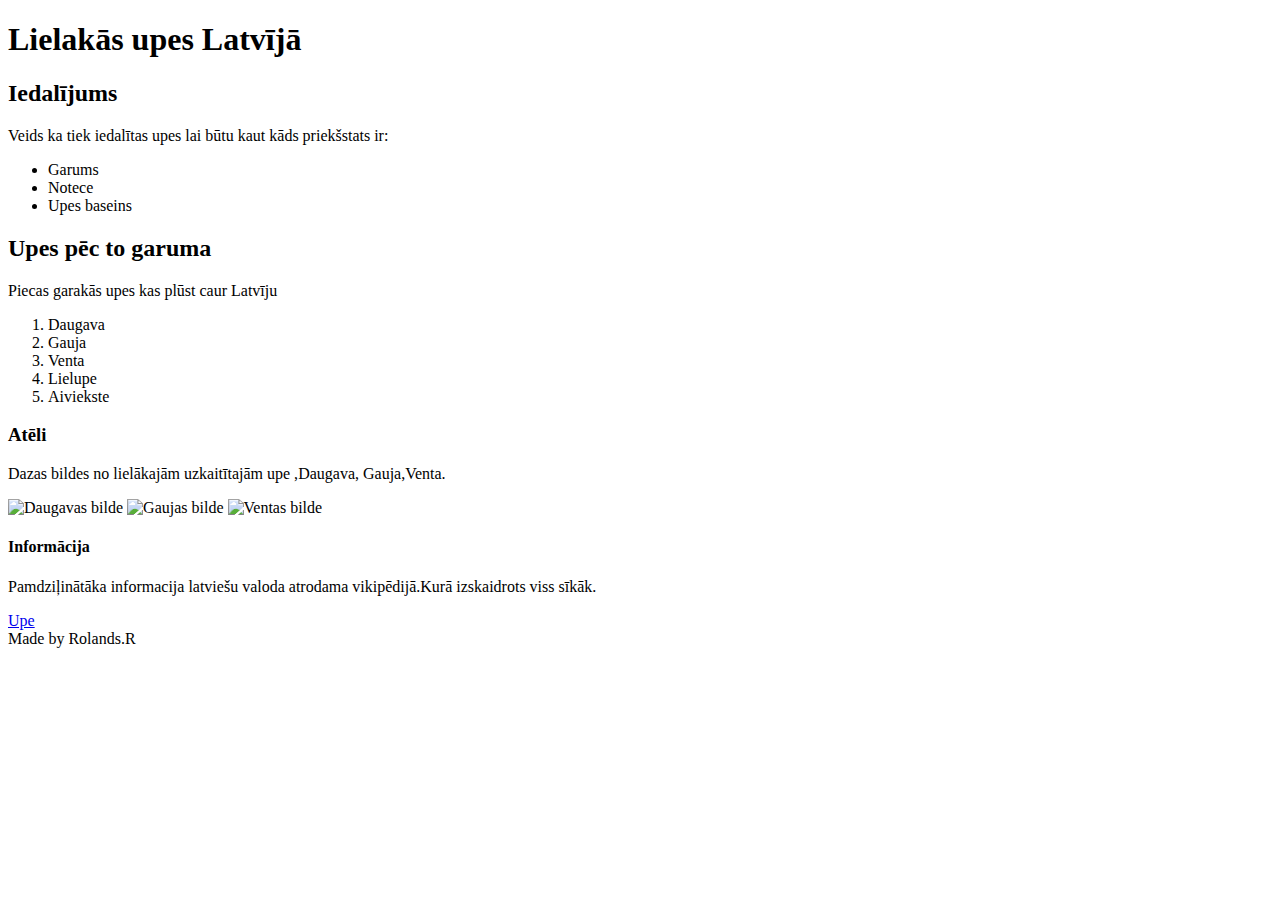
==== index.html @ 5cb0d82a "last touch" ====
<!DOCTYPE html>
<html lang="en">
<head>
    <meta charset='utf-8'>
    <meta http-equiv='X-UA-Compatible' content='IE=edge'>
    <title>Upes Latvija</title>
    <meta name='viewport' content='width=device-width, initial-scale=1'>
    <link rel='stylesheet' type='text/css' media='screen' href='main.css'>
    <script src='main.js'></script>
</head>
   <body>
       <header>
     <h1> Lielakās upes Latvījā</h1>  
        
    </header>
   <div>
      <h2> Iedalījums</h2>
    <p> Veids ka tiek iedalītas upes lai būtu kaut kāds priekšstats ir:
       </p>
        <ul>  
            <li> Garums</li>
            <li> Notece</li> 
            <li> Upes baseins</li>
        </ul>
     
      <h2> Upes pēc to garuma</h2>
        <p> Piecas garakās upes kas plūst caur Latvīju </p>
        
      <ol>
        <li>Daugava</li>
        <li>Gauja</li>
        <li>Venta</li>
        <li>Lielupe</li>
        <li>Aiviekste</li>
      </ol> 
        
        
    </div>
      
        <h3> Atēli </h3>
       <p> Dazas bildes no lielākajām  uzkaitītajām upe ,<a href="Daugava"></a>Daugava, <a href="Gauja"></a>Gauja,<a href="Venta"></a>Venta.
                     
        </p>

        <div>
            
            <img    id="Daugava" alt= "Daugavas bilde" src="https://upload.wikimedia.org/wikipedia/commons/thumb/c/c9/Daugava_Naujenes_apk%C4%81rtn%C4%93_2000-07-21.jpg/500px-Daugava_Naujenes_apk%C4%81rtn%C4%93_2000-07-21.jpg">
            <img    id="Gauja" alt="Gaujas bilde " src="https://i1.wp.com/junioriem.lv/wp-content/uploads/2019/04/gauja.jpg?fit=1200%2C899&ssl=1">
            <img    id="Venta" alt="Ventas bilde " src="https://www.daba.gov.lv/upload/Image/Turisms/APSK_Ventas_rumba.jpg">
        
    
        </div>
        
          <h4> Informācija</h4>
            <p> Pamdziļinātāka informacija latviešu valoda atrodama vikipēdijā.Kurā izskaidrots viss sīkāk.
                   </p>
                    
           <a href="https://lv.wikipedia.org/wiki/Upe">Upe </a>
          
        
    

<footer>  

    Made by Rolands.R
</footer>
</body>
 </html>
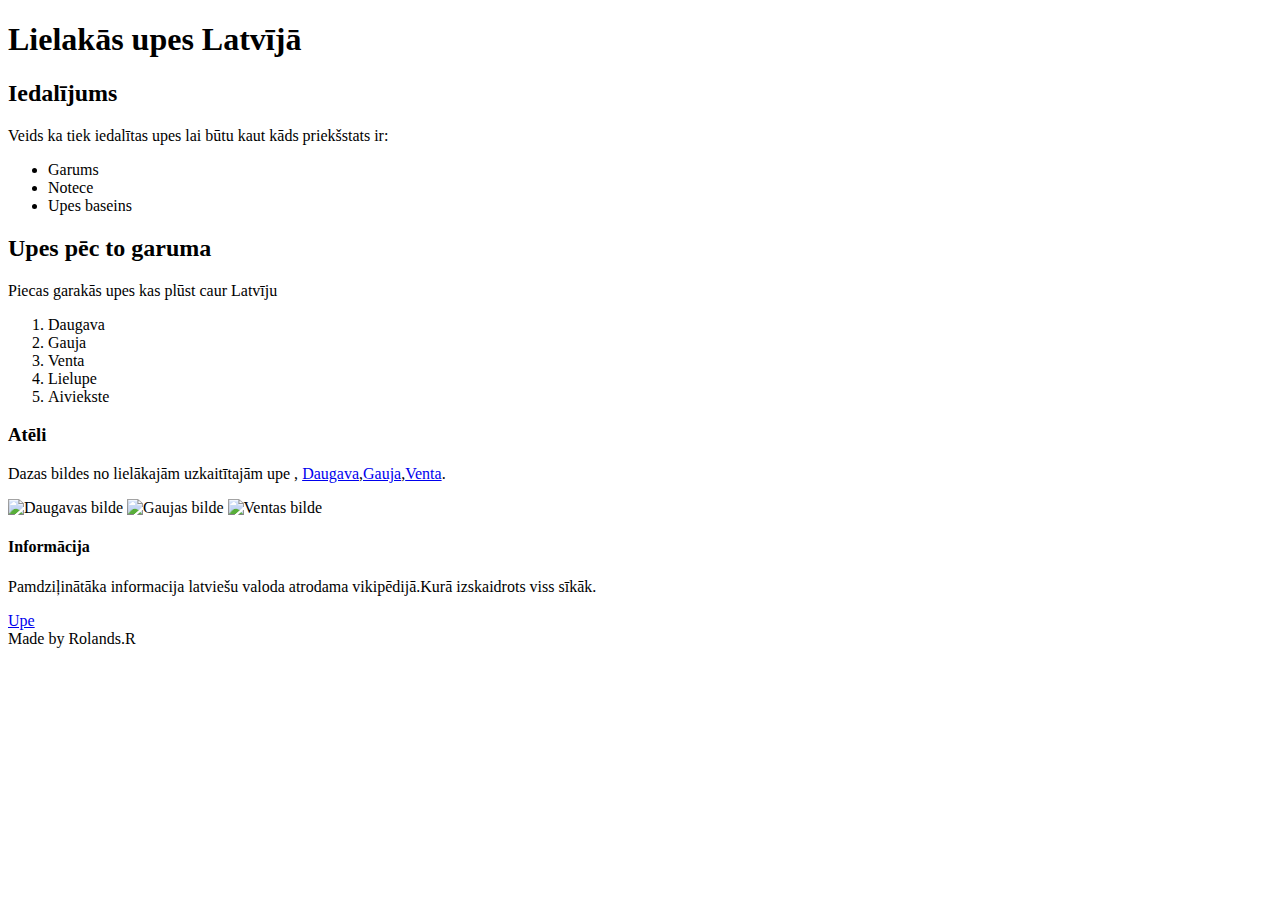
==== commit e3999bb4: "zb" ====
--- a/index.html
+++ b/index.html
@@ -38,7 +38,7 @@
     </div>
       
         <h3> Atēli </h3>
-       <p> Dazas bildes no lielākajām  uzkaitītajām upe ,<a href="Daugava"></a>Daugava, <a href="Gauja"></a>Gauja,<a href="Venta"></a>Venta.
+       <p> Dazas bildes no lielākajām  uzkaitītajām upe , <a href="Daugava">Daugava</a>,<a href="Gauja">Gauja</a>,<a href="Venta">Venta</a>.</p>
                      
         </p>
 
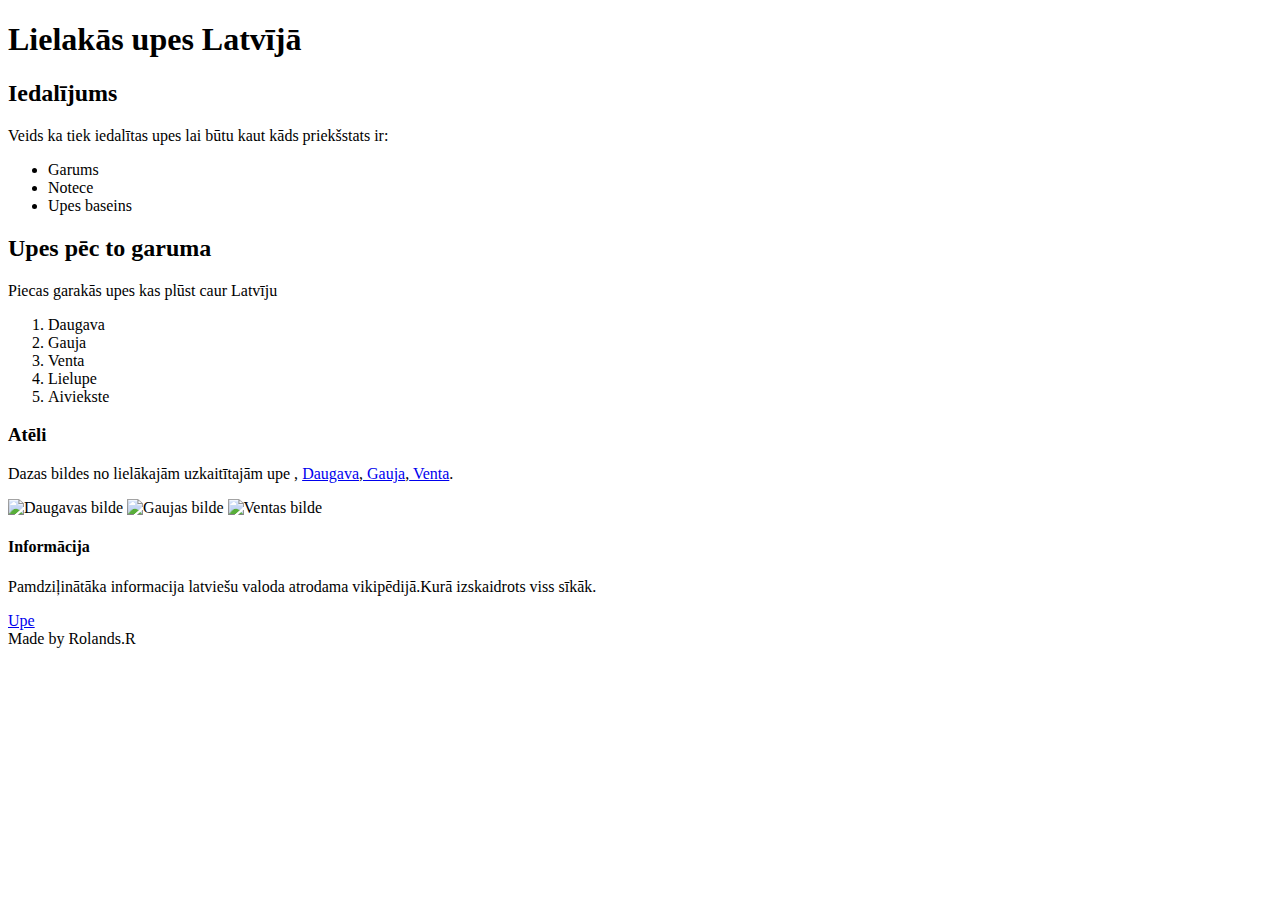
==== commit d8844776: "a" ====
--- a/index.html
+++ b/index.html
@@ -38,15 +38,14 @@
     </div>
       
         <h3> Atēli </h3>
-       <p> Dazas bildes no lielākajām  uzkaitītajām upe , <a href="Daugava">Daugava</a>,<a href="Gauja">Gauja</a>,<a href="Venta">Venta</a>.</p>
+       <p> Dazas bildes no lielākajām  uzkaitītajām upe , <a href="Daugava"> Daugava</a>,<a href="Gauja"> Gauja</a>,<a href="Venta"> Venta</a>.</p>
                      
-        </p>
 
         <div>
             
-            <img    id="Daugava" alt= "Daugavas bilde" src="https://upload.wikimedia.org/wikipedia/commons/thumb/c/c9/Daugava_Naujenes_apk%C4%81rtn%C4%93_2000-07-21.jpg/500px-Daugava_Naujenes_apk%C4%81rtn%C4%93_2000-07-21.jpg">
-            <img    id="Gauja" alt="Gaujas bilde " src="https://i1.wp.com/junioriem.lv/wp-content/uploads/2019/04/gauja.jpg?fit=1200%2C899&ssl=1">
-            <img    id="Venta" alt="Ventas bilde " src="https://www.daba.gov.lv/upload/Image/Turisms/APSK_Ventas_rumba.jpg">
+            <img  id="Daugava" alt= "Daugavas bilde" src="https://upload.wikimedia.org/wikipedia/commons/thumb/c/c9/Daugava_Naujenes_apk%C4%81rtn%C4%93_2000-07-21.jpg/500px-Daugava_Naujenes_apk%C4%81rtn%C4%93_2000-07-21.jpg">
+            <img  id="Gauja" alt="Gaujas bilde " src="https://i1.wp.com/junioriem.lv/wp-content/uploads/2019/04/gauja.jpg?fit=1200%2C899&ssl=1">
+            <img  id="Venta" alt="Ventas bilde " src="https://www.daba.gov.lv/upload/Image/Turisms/APSK_Ventas_rumba.jpg">
         
     
         </div>
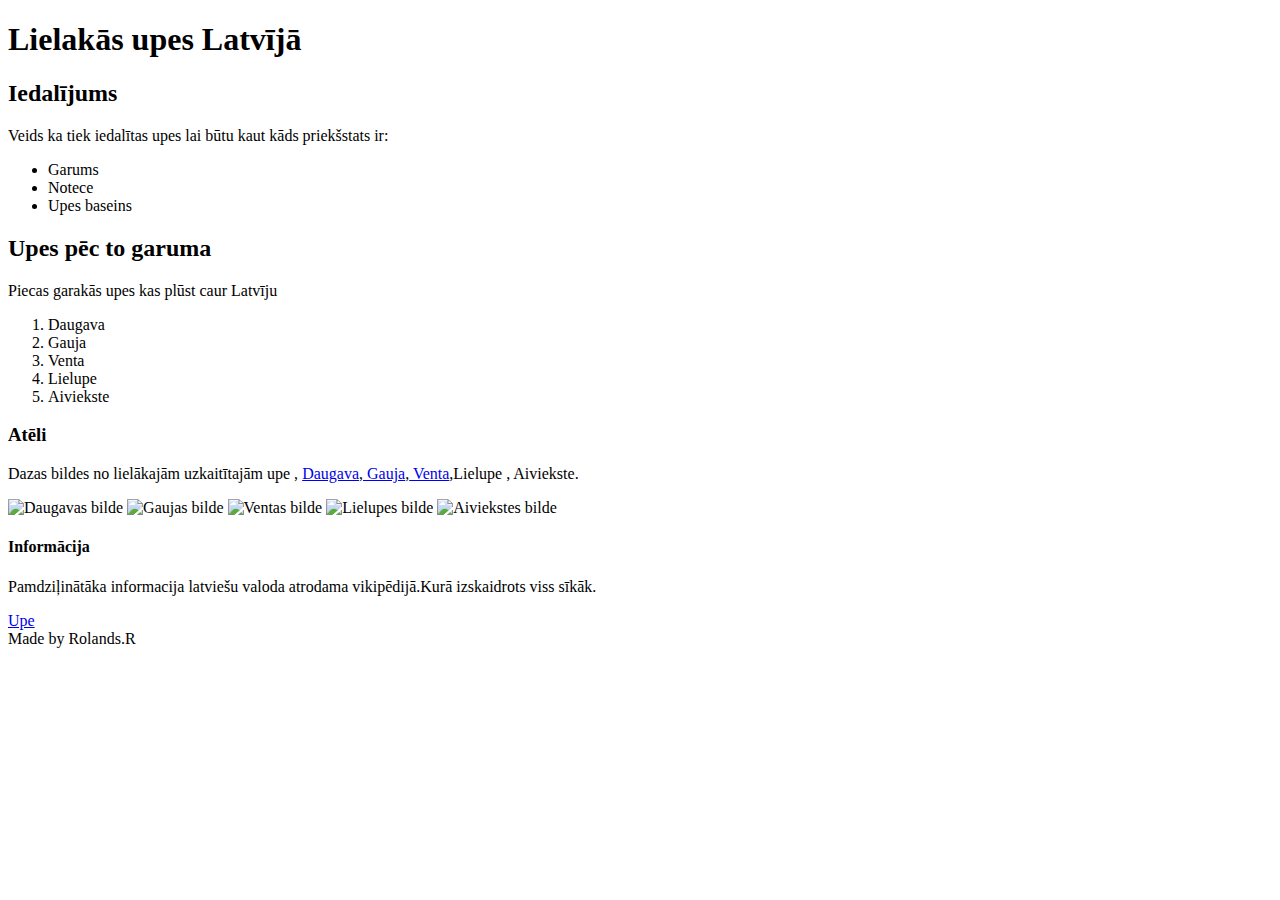
==== commit 8b95d1e7: "pievienota lielupe aiviekste 49.50" ====
--- a/index.html
+++ b/index.html
@@ -38,16 +38,16 @@
     </div>
       
         <h3> Atēli </h3>
-       <p> Dazas bildes no lielākajām  uzkaitītajām upe , <a href="Daugava"> Daugava</a>,<a href="Gauja"> Gauja</a>,<a href="Venta"> Venta</a>.</p>
+       <p> Dazas bildes no lielākajām  uzkaitītajām upe , <a href="Daugava"> Daugava</a>,<a href="Gauja"> Gauja</a>,<a href="Venta"> Venta</a>,Lielupe , Aiviekste.</p>
                      
 
         <div>
             
-            <img  id="Daugava" alt= "Daugavas bilde" src="https://upload.wikimedia.org/wikipedia/commons/thumb/c/c9/Daugava_Naujenes_apk%C4%81rtn%C4%93_2000-07-21.jpg/500px-Daugava_Naujenes_apk%C4%81rtn%C4%93_2000-07-21.jpg">
-            <img  id="Gauja" alt="Gaujas bilde " src="https://i1.wp.com/junioriem.lv/wp-content/uploads/2019/04/gauja.jpg?fit=1200%2C899&ssl=1">
-            <img  id="Venta" alt="Ventas bilde " src="https://www.daba.gov.lv/upload/Image/Turisms/APSK_Ventas_rumba.jpg">
-        
-    
+            <img  alt= "Daugavas bilde" src="https://upload.wikimedia.org/wikipedia/commons/thumb/c/c9/Daugava_Naujenes_apk%C4%81rtn%C4%93_2000-07-21.jpg/500px-Daugava_Naujenes_apk%C4%81rtn%C4%93_2000-07-21.jpg">
+            <img  alt="Gaujas bilde " src="https://i1.wp.com/junioriem.lv/wp-content/uploads/2019/04/gauja.jpg?fit=1200%2C899&ssl=1">
+            <img  alt="Ventas bilde " src="https://www.daba.gov.lv/upload/Image/Turisms/APSK_Ventas_rumba.jpg">
+            <img  alt="Lielupes bilde" src="https://cache.city24.lv/object/Zeme-Jurmala-Lielupe-Babites-iela/1_1_7868756532.jpg">
+            <img  alt="Aiviekstes bilde" src="https://lh3.googleusercontent.com/proxy/b3DexPe0f1YhLfdb3l7kVdiZVkXF40GuExFRR99HdTZmtlddAgQ9tYXj7tvNFeyrTY3p6T6xu-Bo1e6icO6AudPJMCsm5PRu">
         </div>
         
           <h4> Informācija</h4>
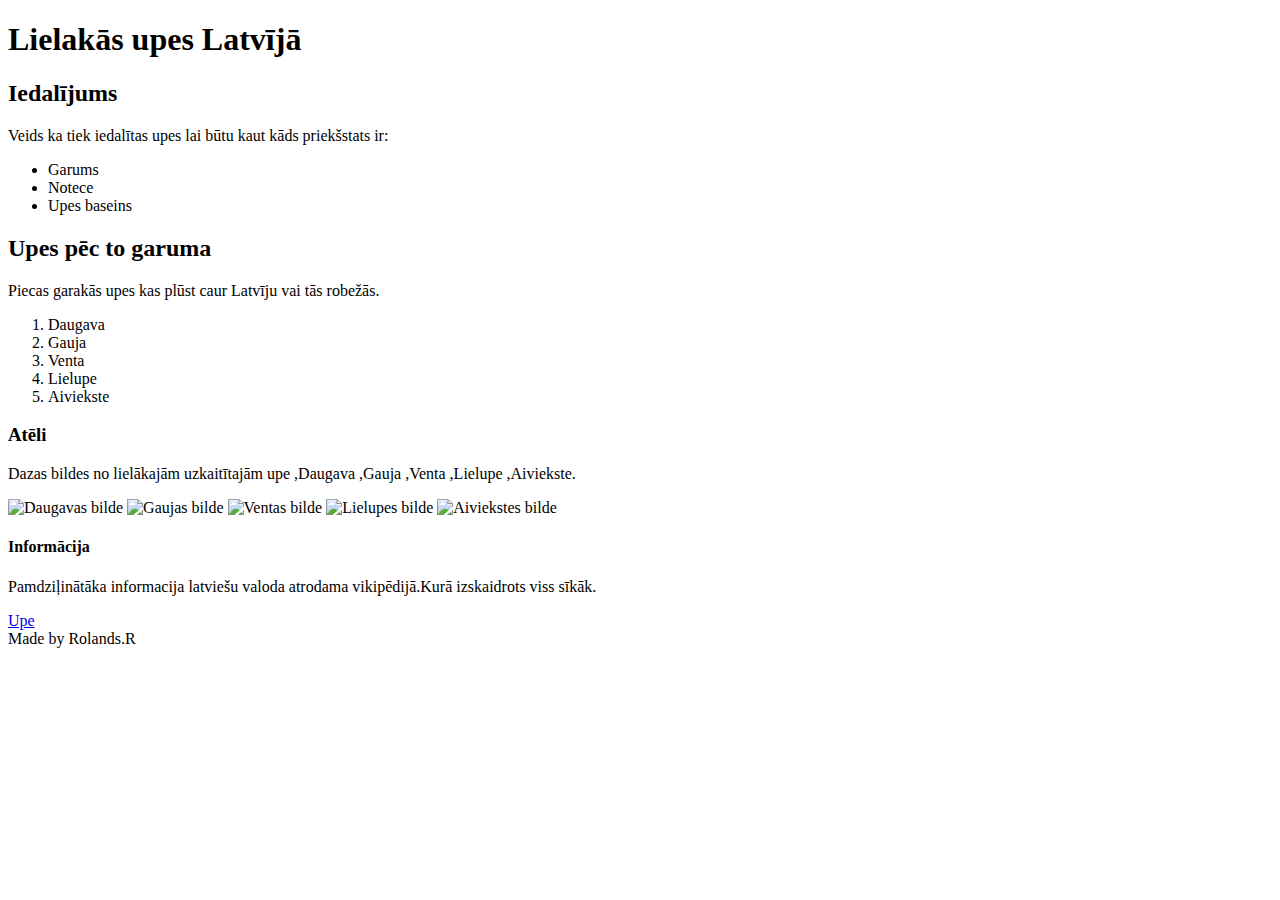
==== commit d8cdfad4: "viss" ====
--- a/index.html
+++ b/index.html
@@ -24,7 +24,7 @@
         </ul>
      
       <h2> Upes pēc to garuma</h2>
-        <p> Piecas garakās upes kas plūst caur Latvīju </p>
+        <p> Piecas garakās upes kas plūst caur Latvīju vai tās robežās. </p>
         
       <ol>
         <li>Daugava</li>
@@ -38,7 +38,7 @@
     </div>
       
         <h3> Atēli </h3>
-       <p> Dazas bildes no lielākajām  uzkaitītajām upe , <a href="Daugava"> Daugava</a>,<a href="Gauja"> Gauja</a>,<a href="Venta"> Venta</a>,Lielupe , Aiviekste.</p>
+       <p> Dazas bildes no lielākajām uzkaitītajām upe ,Daugava ,Gauja ,Venta ,Lielupe ,Aiviekste.</p>
                      
 
         <div>
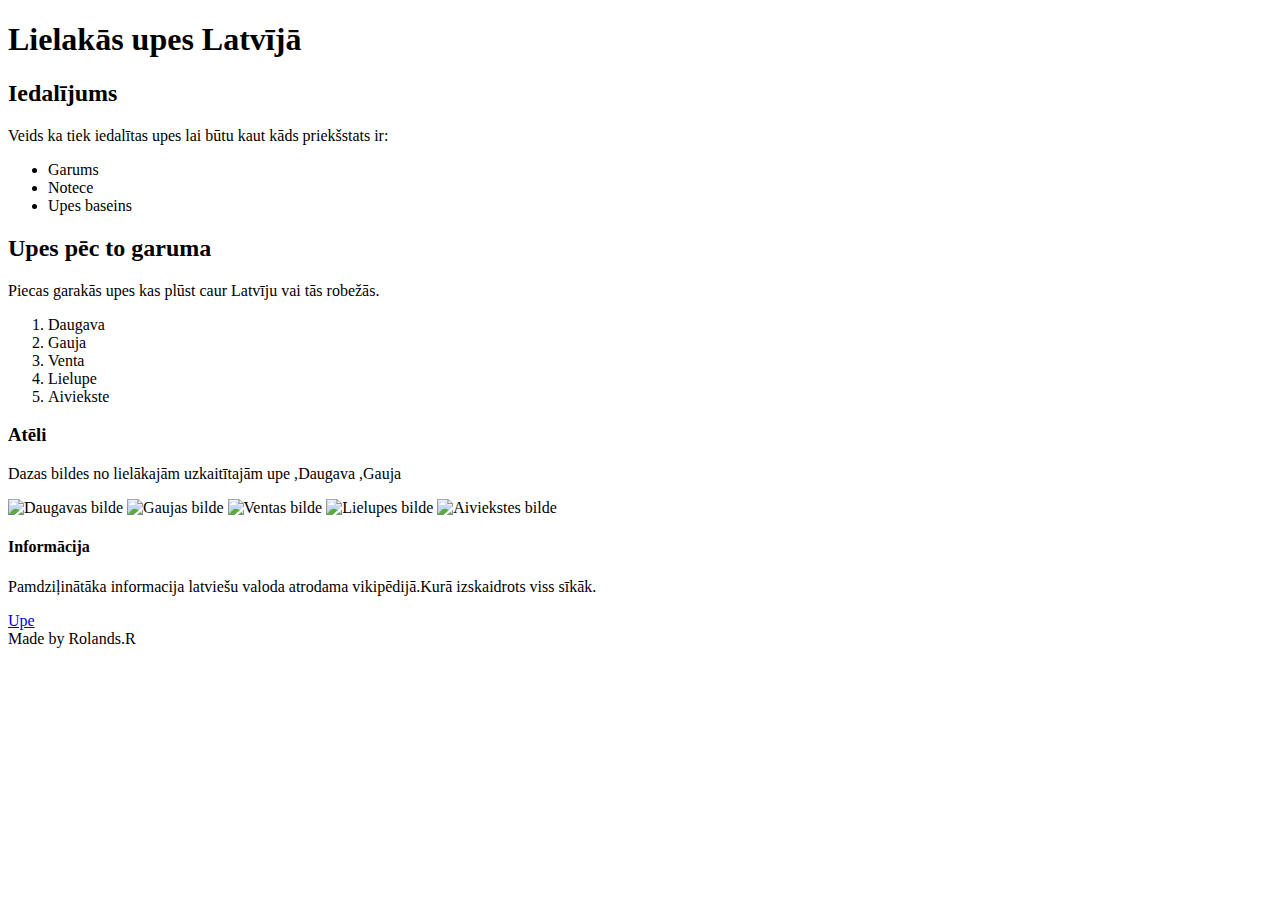
==== commit 3aa23342: "add" ====
--- a/index.html
+++ b/index.html
@@ -38,16 +38,16 @@
     </div>
       
         <h3> Atēli </h3>
-       <p> Dazas bildes no lielākajām uzkaitītajām upe ,Daugava ,Gauja ,Venta ,Lielupe ,Aiviekste.</p>
+       <p> Dazas bildes no lielākajām uzkaitītajām upe ,<a href="#Daugava"></a>Daugava <a href="Gauja"></a>,Gauja <a href="Venta"></a> <a href="Lielupe"></a> <a href="Aiviekste"></a></p>
                      
 
         <div>
             
-            <img  alt= "Daugavas bilde" src="https://upload.wikimedia.org/wikipedia/commons/thumb/c/c9/Daugava_Naujenes_apk%C4%81rtn%C4%93_2000-07-21.jpg/500px-Daugava_Naujenes_apk%C4%81rtn%C4%93_2000-07-21.jpg">
-            <img  alt="Gaujas bilde " src="https://i1.wp.com/junioriem.lv/wp-content/uploads/2019/04/gauja.jpg?fit=1200%2C899&ssl=1">
-            <img  alt="Ventas bilde " src="https://www.daba.gov.lv/upload/Image/Turisms/APSK_Ventas_rumba.jpg">
-            <img  alt="Lielupes bilde" src="https://cache.city24.lv/object/Zeme-Jurmala-Lielupe-Babites-iela/1_1_7868756532.jpg">
-            <img  alt="Aiviekstes bilde" src="https://lh3.googleusercontent.com/proxy/b3DexPe0f1YhLfdb3l7kVdiZVkXF40GuExFRR99HdTZmtlddAgQ9tYXj7tvNFeyrTY3p6T6xu-Bo1e6icO6AudPJMCsm5PRu">
+            <img name="Daugava" alt= "Daugavas bilde" src="https://upload.wikimedia.org/wikipedia/commons/thumb/c/c9/Daugava_Naujenes_apk%C4%81rtn%C4%93_2000-07-21.jpg/500px-Daugava_Naujenes_apk%C4%81rtn%C4%93_2000-07-21.jpg">
+            <img  name="Gauja" alt="Gaujas bilde " src="https://i1.wp.com/junioriem.lv/wp-content/uploads/2019/04/gauja.jpg?fit=1200%2C899&ssl=1">
+            <img  name="Venta" alt="Ventas bilde " src="https://www.daba.gov.lv/upload/Image/Turisms/APSK_Ventas_rumba.jpg">
+            <img  name="Lielupe" alt="Lielupes bilde" src="https://cache.city24.lv/object/Zeme-Jurmala-Lielupe-Babites-iela/1_1_7868756532.jpg">
+            <img  name="Aiviekste" alt="Aiviekstes bilde" src="https://lh3.googleusercontent.com/proxy/b3DexPe0f1YhLfdb3l7kVdiZVkXF40GuExFRR99HdTZmtlddAgQ9tYXj7tvNFeyrTY3p6T6xu-Bo1e6icO6AudPJMCsm5PRu">
         </div>
         
           <h4> Informācija</h4>
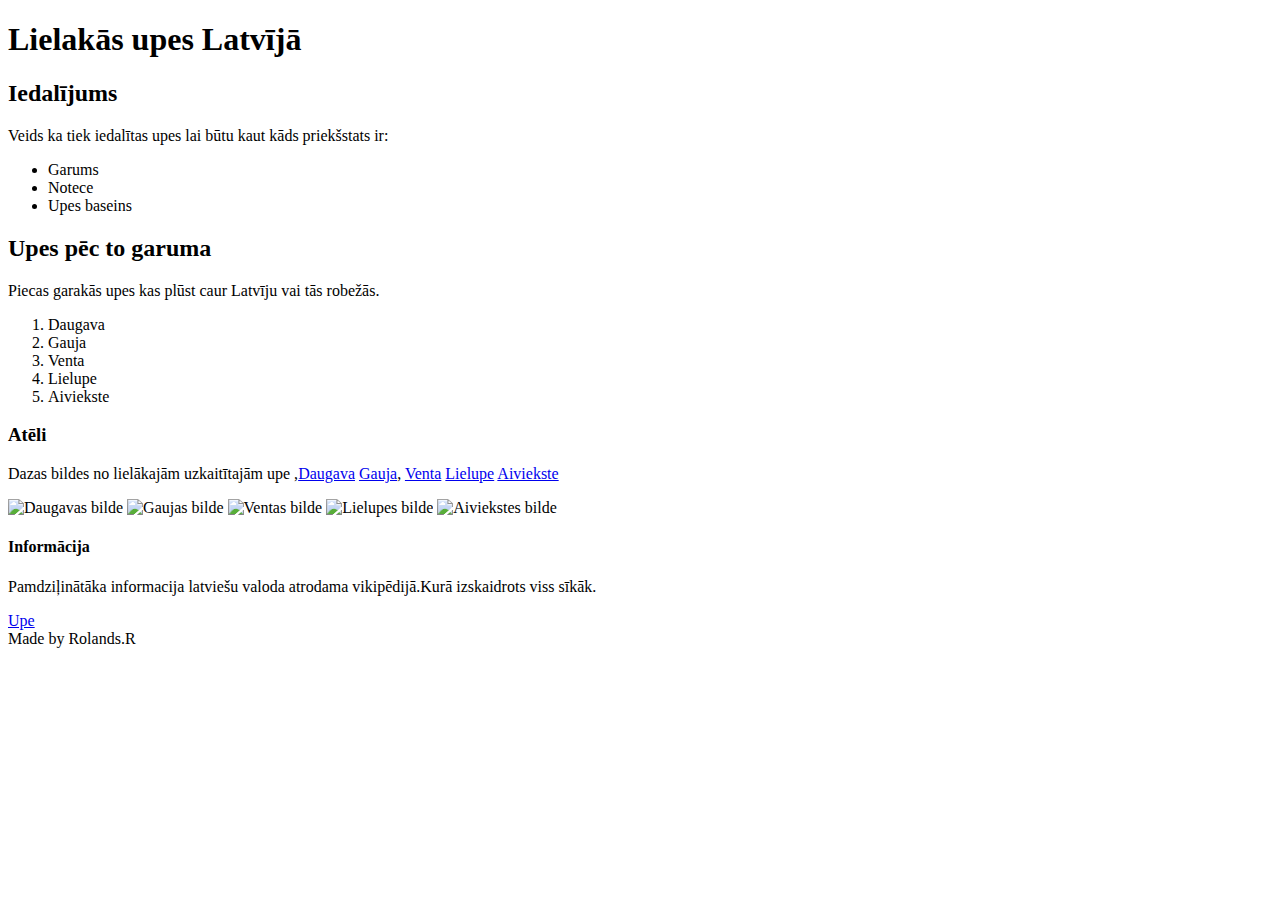
==== commit e012feb0: "er" ====
--- a/index.html
+++ b/index.html
@@ -38,7 +38,7 @@
     </div>
       
         <h3> Atēli </h3>
-       <p> Dazas bildes no lielākajām uzkaitītajām upe ,<a href="#Daugava"></a>Daugava <a href="Gauja"></a>,Gauja <a href="Venta"></a> <a href="Lielupe"></a> <a href="Aiviekste"></a></p>
+       <p> Dazas bildes no lielākajām uzkaitītajām upe ,<a href="#Daugava">Daugava</a> <a href="#Gauja">Gauja</a>, <a href="#Venta">Venta</a> <a href="#Lielupe">Lielupe</a> <a href="#Aiviekste">Aiviekste</a></p>
                      
 
         <div>
